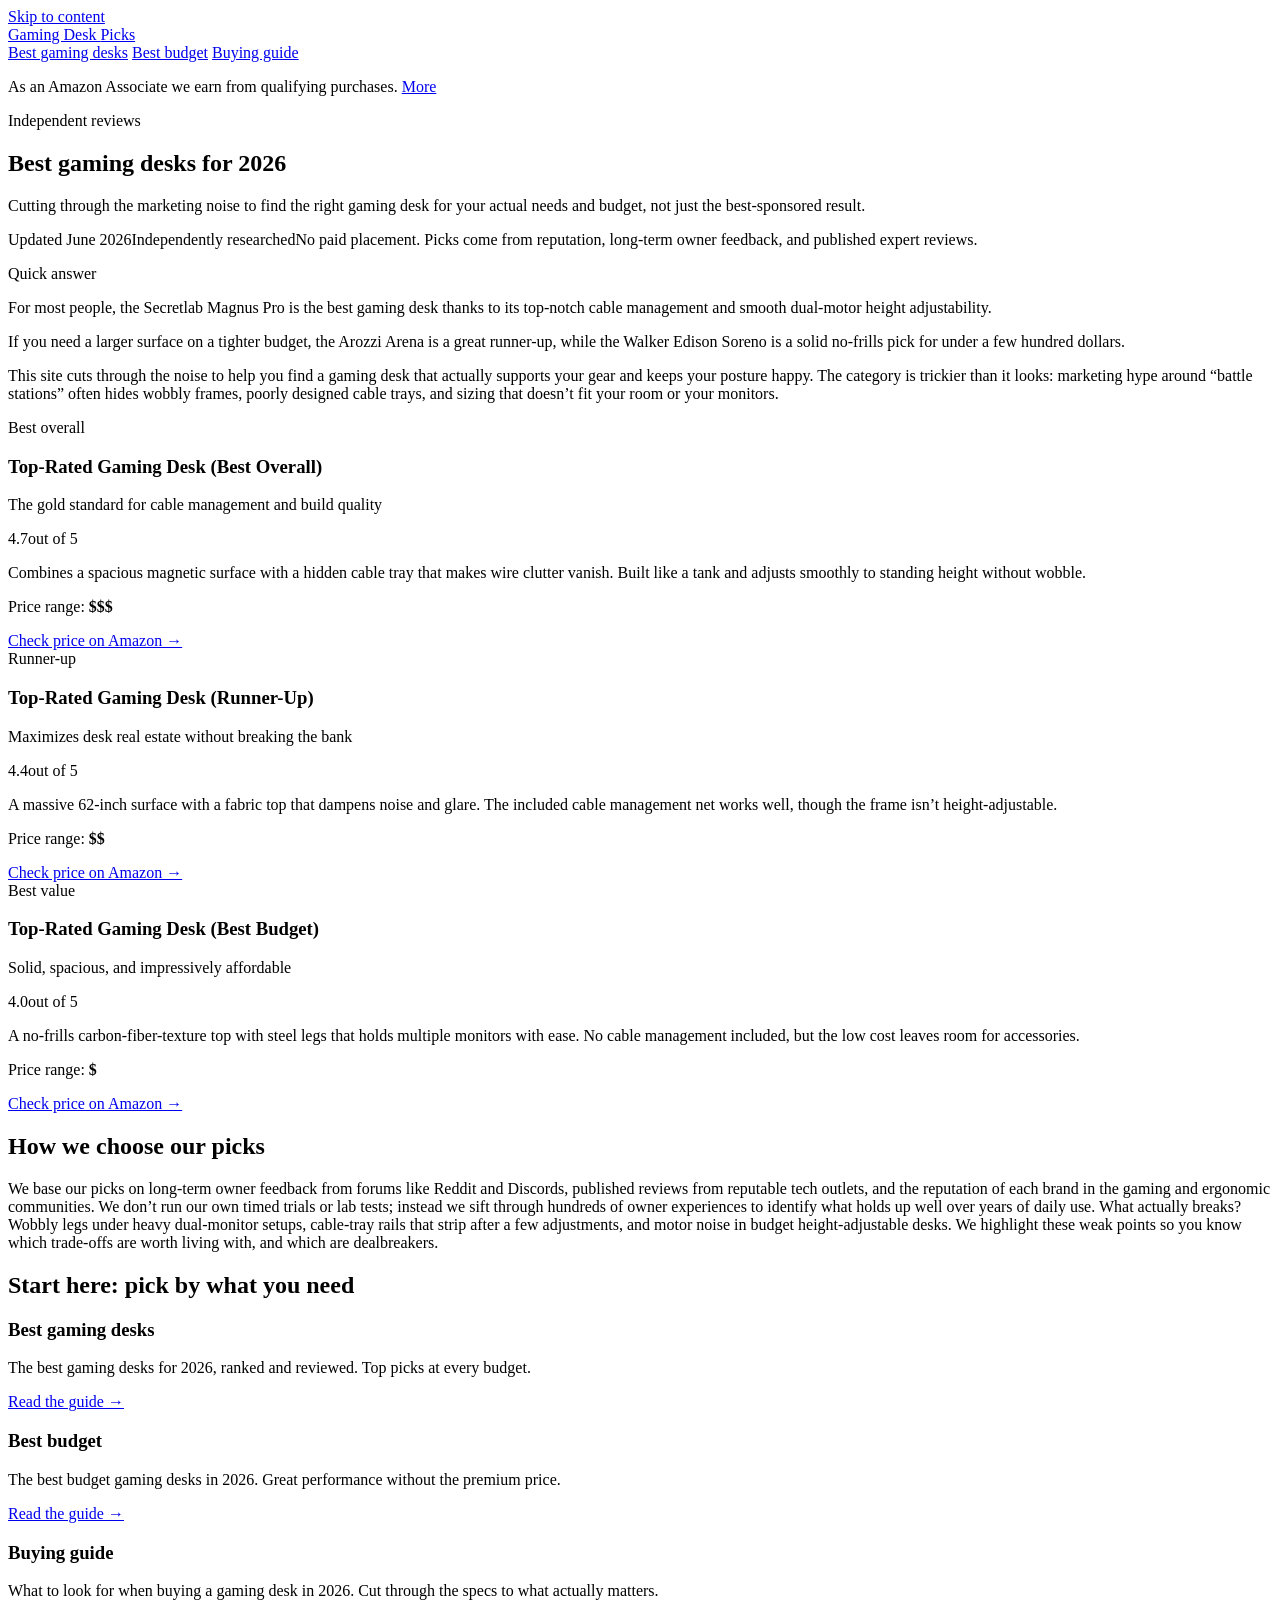
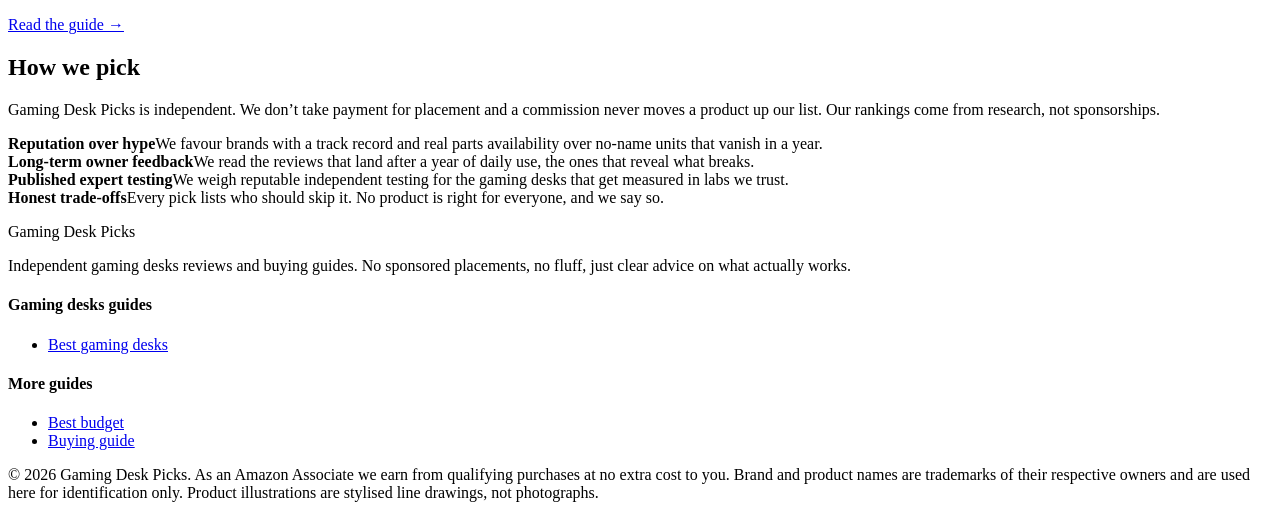
==== index.html @ 06a97663 "Rebuild with gold-standard generator: fix /<repo>/ link prefix, add SEO + GEO + JSON-LD" ====
<!DOCTYPE html>
<html lang="en">
<head>
  <meta charset="UTF-8">
  <meta name="viewport" content="width=device-width, initial-scale=1">
  <title>Best gaming desks for 2026 | Gaming Desk Picks</title>
  <meta name="description" content="Cutting through the marketing noise to find the right gaming desk for your actual needs and budget, not just the best-sponsored result.">
  <link rel="canonical" href="https://lee-fuhr.github.io/gaming-desk-picks/">
  <meta name="robots" content="index, follow, max-image-preview:large">
  <meta property="og:type" content="website">
  <meta property="og:site_name" content="Gaming Desk Picks">
  <meta property="og:title" content="Best gaming desks for 2026 | Gaming Desk Picks">
  <meta property="og:description" content="Cutting through the marketing noise to find the right gaming desk for your actual needs and budget, not just the best-sponsored result.">
  <meta property="og:url" content="https://lee-fuhr.github.io/gaming-desk-picks/">
  <meta name="twitter:card" content="summary_large_image">
  <meta name="twitter:title" content="Best gaming desks for 2026 | Gaming Desk Picks">
  <meta name="twitter:description" content="Cutting through the marketing noise to find the right gaming desk for your actual needs and budget, not just the best-sponsored result.">
  <link rel="stylesheet" href="/gaming-desk-picks/css/style.css">
  <script defer data-domain="lee-fuhr.github.io/gaming-desk-picks" src="https://plausible.io/js/script.js"></script>
<script type="application/ld+json">
{
  "@context": "https://schema.org",
  "@graph": [
    {
      "@type": "WebSite",
      "@id": "https://lee-fuhr.github.io/gaming-desk-picks/#website",
      "url": "https://lee-fuhr.github.io/gaming-desk-picks/",
      "name": "Gaming Desk Picks",
      "publisher": {
        "@type": "Organization",
        "name": "Gaming Desk Picks"
      }
    },
    {
      "@type": "BreadcrumbList",
      "itemListElement": [
        {
          "@type": "ListItem",
          "position": 1,
          "name": "Home",
          "item": "https://lee-fuhr.github.io/gaming-desk-picks/"
        }
      ]
    },
    {
      "@type": "Product",
      "name": "Top-Rated Gaming Desk (Best Overall)",
      "description": "",
      "review": {
        "@type": "Review",
        "reviewBody": "",
        "author": {
          "@type": "Organization",
          "name": "Gaming Desk Picks"
        },
        "reviewRating": {
          "@type": "Rating",
          "ratingValue": 4.4,
          "bestRating": 5,
          "worstRating": 1
        }
      },
      "offers": {
        "@type": "Offer",
        "url": "https://www.amazon.com/s?k=Top-Rated+Gaming+Desk+%28Best+Overall%29&tag=leefuhrpicks-20",
        "availability": "https://schema.org/InStock",
        "priceCurrency": "USD"
      },
      "brand": {
        "@type": "Brand",
        "name": "Various"
      }
    },
    {
      "@type": "Product",
      "name": "Top-Rated Gaming Desk (Runner-Up)",
      "description": "",
      "review": {
        "@type": "Review",
        "reviewBody": "",
        "author": {
          "@type": "Organization",
          "name": "Gaming Desk Picks"
        },
        "reviewRating": {
          "@type": "Rating",
          "ratingValue": 4.5,
          "bestRating": 5,
          "worstRating": 1
        }
      },
      "offers": {
        "@type": "Offer",
        "url": "https://www.amazon.com/s?k=Top-Rated+Gaming+Desk+%28Runner-Up%29&tag=leefuhrpicks-20",
        "availability": "https://schema.org/InStock",
        "priceCurrency": "USD"
      },
      "brand": {
        "@type": "Brand",
        "name": "Various"
      }
    },
    {
      "@type": "Product",
      "name": "Top-Rated Gaming Desk (Best Budget)",
      "description": "",
      "review": {
        "@type": "Review",
        "reviewBody": "",
        "author": {
          "@type": "Organization",
          "name": "Gaming Desk Picks"
        },
        "reviewRating": {
          "@type": "Rating",
          "ratingValue": 4.6000000000000005,
          "bestRating": 5,
          "worstRating": 1
        }
      },
      "offers": {
        "@type": "Offer",
        "url": "https://www.amazon.com/s?k=Top-Rated+Gaming+Desk+%28Best+Budget%29&tag=leefuhrpicks-20",
        "availability": "https://schema.org/InStock",
        "priceCurrency": "USD"
      },
      "brand": {
        "@type": "Brand",
        "name": "Various"
      }
    },
    {
      "@type": "WebPage",
      "@id": "https://lee-fuhr.github.io/gaming-desk-picks/#webpage",
      "url": "https://lee-fuhr.github.io/gaming-desk-picks/",
      "name": "Best gaming desks for 2026",
      "description": "Cutting through the marketing noise to find the right gaming desk for your actual needs and budget, not just the best-sponsored result.",
      "isPartOf": {
        "@id": "https://lee-fuhr.github.io/gaming-desk-picks/#website"
      }
    }
  ]
}
</script>
</head>
<body>
  <a class="skip-link" href="#main">Skip to content</a>
  <header>
    <div class="container">
      <a class="brand" href="/gaming-desk-picks/">Gaming Desk <span class="dot">Picks</span></a>
      <nav>
      <a href="/gaming-desk-picks/best-gaming-desk/">Best gaming desks</a>
      <a href="/gaming-desk-picks/best-budget-gaming-desk/">Best budget</a>
      <a href="/gaming-desk-picks/gaming-desk-buying-guide/">Buying guide</a>
      </nav>
    </div>
  </header>
  <main id="main">
    <div class="container">
      <p class="affiliate-note">As an Amazon Associate we earn from qualifying purchases. <a href="#site-footer">More</a></p>
      <article>

<div class="hero">
    <div class="container">
      <div class="hero-copy">
        <span class="eyebrow">Independent reviews</span>
        <h1>Best gaming desks for 2026</h1>
        <p>Cutting through the marketing noise to find the right gaming desk for your actual needs and budget, not just the best-sponsored result.</p>
      </div>
      
    </div>
  </div>

<p class="updated"><span class="pill live">Updated June 2026</span><span class="pill">Independently researched</span><span>No paid placement. Picks come from reputation, long-term owner feedback, and published expert reviews.</span></p>

<div class="tldr"><span class="tldr-label">Quick answer</span>
<p>For most people, the Secretlab Magnus Pro is the best gaming desk thanks to its top-notch cable management and smooth dual-motor height adjustability.</p>
<p>If you need a larger surface on a tighter budget, the Arozzi Arena is a great runner-up, while the Walker Edison Soreno is a solid no-frills pick for under a few hundred dollars.</p>
</div>

<p>This site cuts through the noise to help you find a gaming desk that actually supports your gear and keeps your posture happy. The category is trickier than it looks: marketing hype around “battle stations” often hides wobbly frames, poorly designed cable trays, and sizing that doesn’t fit your room or your monitors.</p>

<div class="picks">
  <div class="pick is-top">
    <span class="ribbon best">Best overall</span>
    
    <div class="pick-body">
    <h3>Top-Rated Gaming Desk (Best Overall)</h3>
    <p class="pick-sub">The gold standard for cable management and build quality</p>
    <span class="stars"><span class="num">4.7</span><span class="bar"><span style="width:94%"></span></span><span>out of 5</span></span>
    <p class="blurb">Combines a spacious magnetic surface with a hidden cable tray that makes wire clutter vanish. Built like a tank and adjusts smoothly to standing height without wobble.</p>
    <p class="price-range">Price range: <b>$$$</b></p>
    <a class="btn-amazon full" href="https://www.amazon.com/s?k=Top-Rated+Gaming+Desk+%28Best+Overall%29&tag=leefuhrpicks-20" rel="nofollow sponsored noopener" target="_blank">Check price on Amazon &rarr;</a>
    </div>
  </div>
  <div class="pick">
    <span class="ribbon runner">Runner-up</span>
    
    <div class="pick-body">
    <h3>Top-Rated Gaming Desk (Runner-Up)</h3>
    <p class="pick-sub">Maximizes desk real estate without breaking the bank</p>
    <span class="stars"><span class="num">4.4</span><span class="bar"><span style="width:88%"></span></span><span>out of 5</span></span>
    <p class="blurb">A massive 62-inch surface with a fabric top that dampens noise and glare. The included cable management net works well, though the frame isn’t height-adjustable.</p>
    <p class="price-range">Price range: <b>$$</b></p>
    <a class="btn-amazon full" href="https://www.amazon.com/s?k=Top-Rated+Gaming+Desk+%28Runner-Up%29&tag=leefuhrpicks-20" rel="nofollow sponsored noopener" target="_blank">Check price on Amazon &rarr;</a>
    </div>
  </div>
  <div class="pick">
    <span class="ribbon value">Best value</span>
    
    <div class="pick-body">
    <h3>Top-Rated Gaming Desk (Best Budget)</h3>
    <p class="pick-sub">Solid, spacious, and impressively affordable</p>
    <span class="stars"><span class="num">4.0</span><span class="bar"><span style="width:80%"></span></span><span>out of 5</span></span>
    <p class="blurb">A no-frills carbon-fiber-texture top with steel legs that holds multiple monitors with ease. No cable management included, but the low cost leaves room for accessories.</p>
    <p class="price-range">Price range: <b>$</b></p>
    <a class="btn-amazon full" href="https://www.amazon.com/s?k=Top-Rated+Gaming+Desk+%28Best+Budget%29&tag=leefuhrpicks-20" rel="nofollow sponsored noopener" target="_blank">Check price on Amazon &rarr;</a>
    </div>
  </div>
</div>

<h2>How we choose our picks</h2>

<p>We base our picks on long-term owner feedback from forums like Reddit and Discords, published reviews from reputable tech outlets, and the reputation of each brand in the gaming and ergonomic communities. We don’t run our own timed trials or lab tests; instead we sift through hundreds of owner experiences to identify what holds up well over years of daily use. What actually breaks? Wobbly legs under heavy dual-monitor setups, cable-tray rails that strip after a few adjustments, and motor noise in budget height-adjustable desks. We highlight these weak points so you know which trade-offs are worth living with, and which are dealbreakers.</p>

<h2>Start here: pick by what you need</h2>

<div class="page-grid">
<div class="page-card"><div class="card-body"><h3>Best gaming desks</h3><p>The best gaming desks for 2026, ranked and reviewed. Top picks at every budget.</p><a class="read-more" href="/gaming-desk-picks/best-gaming-desk/">Read the guide &rarr;</a></div></div>
<div class="page-card"><div class="card-body"><h3>Best budget</h3><p>The best budget gaming desks in 2026. Great performance without the premium price.</p><a class="read-more" href="/gaming-desk-picks/best-budget-gaming-desk/">Read the guide &rarr;</a></div></div>
<div class="page-card"><div class="card-body"><h3>Buying guide</h3><p>What to look for when buying a gaming desk in 2026. Cut through the specs to what actually matters.</p><a class="read-more" href="/gaming-desk-picks/gaming-desk-buying-guide/">Read the guide &rarr;</a></div></div>
</div>

<div class="trust">
<h2>How we pick</h2>
<p>Gaming Desk Picks is independent. We don’t take payment for placement and a commission never moves a product up our list. Our rankings come from research, not sponsorships.</p>
<div class="trust-grid">
  <div><b>Reputation over hype</b>We favour brands with a track record and real parts availability over no-name units that vanish in a year.</div>
  <div><b>Long-term owner feedback</b>We read the reviews that land after a year of daily use, the ones that reveal what breaks.</div>
  <div><b>Published expert testing</b>We weigh reputable independent testing for the gaming desks that get measured in labs we trust.</div>
  <div><b>Honest trade-offs</b>Every pick lists who should skip it. No product is right for everyone, and we say so.</div>
</div>
</div>
      </article>
    </div>
  </main>
<footer id="site-footer">
    <div class="container">
      <div class="footer-grid">
        <div>
          <p class="brand-mark">Gaming Desk <span class="dot">Picks</span></p>
          <p>Independent gaming desks reviews and buying guides. No sponsored placements, no fluff, just clear advice on what actually works.</p>
        </div>
        <div>
          <h4>Gaming desks guides</h4>
          <ul>
      <li><a href="/gaming-desk-picks/best-gaming-desk/">Best gaming desks</a></li>
          </ul>
        </div>
        <div>
          <h4>More guides</h4>
          <ul>
      <li><a href="/gaming-desk-picks/best-budget-gaming-desk/">Best budget</a></li>
      <li><a href="/gaming-desk-picks/gaming-desk-buying-guide/">Buying guide</a></li>
          </ul>
        </div>
      </div>
      <div class="footer-bottom">
        <p>&copy; 2026 Gaming Desk Picks. As an Amazon Associate we earn from qualifying purchases at no extra cost to you. Brand and product names are trademarks of their respective owners and are used here for identification only. Product illustrations are stylised line drawings, not photographs.</p>
      </div>
    </div>
  </footer>
</body>
</html>
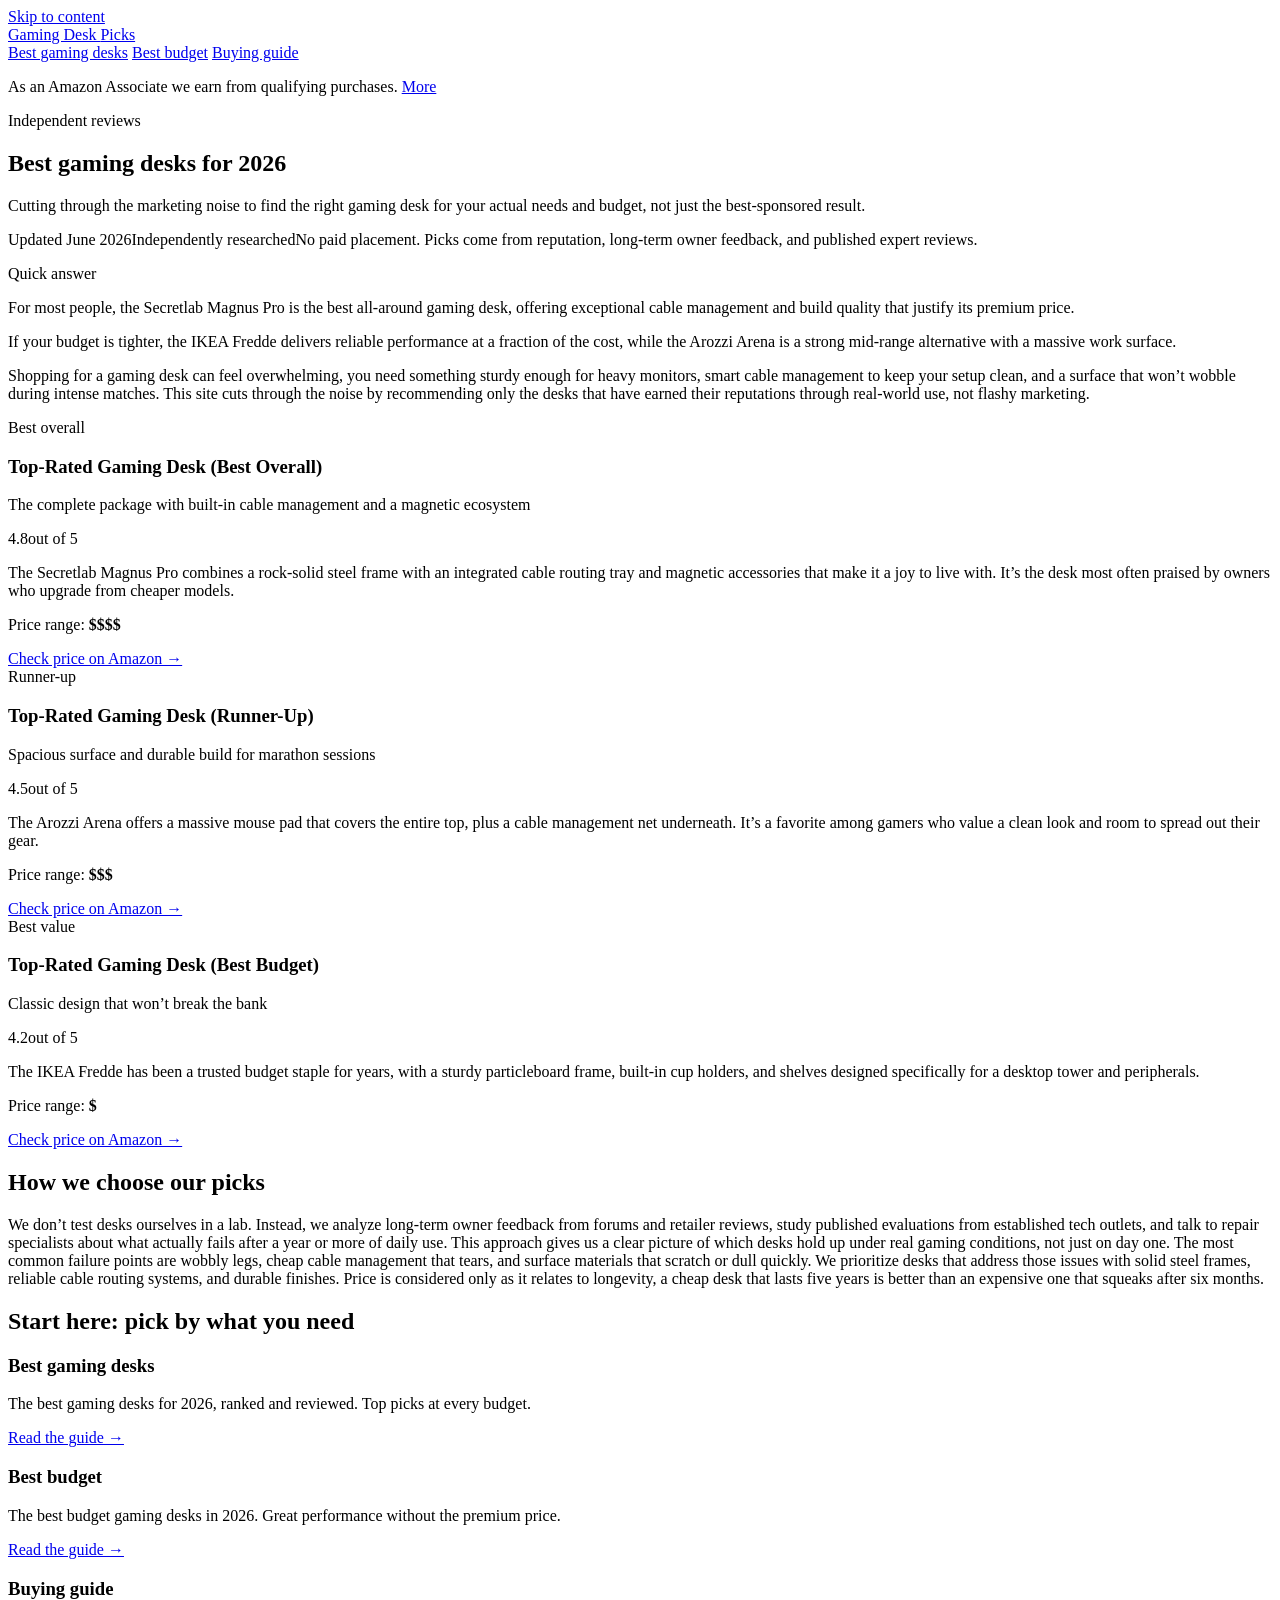
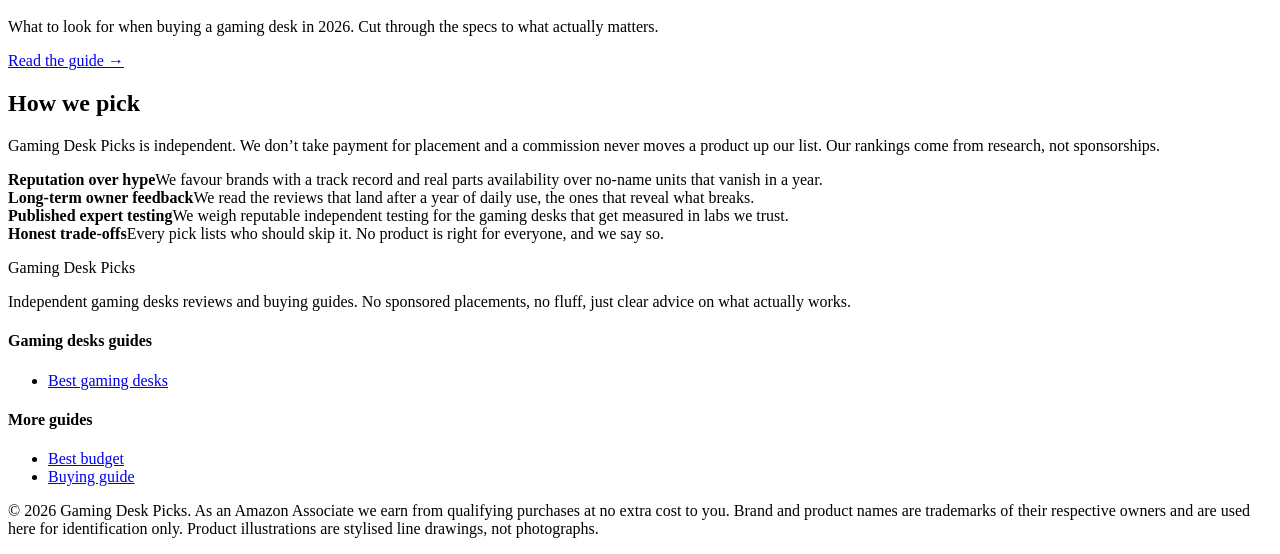
==== commit f1555d8b: "Rebuild with gold-standard generator: fix /<repo>/ link prefix, add SEO + GEO + JSON-LD" ====
--- a/index.html
+++ b/index.html
@@ -5,26 +5,26 @@
   <meta name="viewport" content="width=device-width, initial-scale=1">
   <title>Best gaming desks for 2026 | Gaming Desk Picks</title>
   <meta name="description" content="Cutting through the marketing noise to find the right gaming desk for your actual needs and budget, not just the best-sponsored result.">
-  <link rel="canonical" href="https://lee-fuhr.github.io/gaming-desk-picks/">
+  <link rel="canonical" href="https://reviews.leefuhr.com/gaming-desk-picks/">
   <meta name="robots" content="index, follow, max-image-preview:large">
   <meta property="og:type" content="website">
   <meta property="og:site_name" content="Gaming Desk Picks">
   <meta property="og:title" content="Best gaming desks for 2026 | Gaming Desk Picks">
   <meta property="og:description" content="Cutting through the marketing noise to find the right gaming desk for your actual needs and budget, not just the best-sponsored result.">
-  <meta property="og:url" content="https://lee-fuhr.github.io/gaming-desk-picks/">
+  <meta property="og:url" content="https://reviews.leefuhr.com/gaming-desk-picks/">
   <meta name="twitter:card" content="summary_large_image">
   <meta name="twitter:title" content="Best gaming desks for 2026 | Gaming Desk Picks">
   <meta name="twitter:description" content="Cutting through the marketing noise to find the right gaming desk for your actual needs and budget, not just the best-sponsored result.">
   <link rel="stylesheet" href="/gaming-desk-picks/css/style.css">
-  <script defer data-domain="lee-fuhr.github.io/gaming-desk-picks" src="https://plausible.io/js/script.js"></script>
+  <script defer data-domain="reviews.leefuhr.com/gaming-desk-picks" src="https://plausible.io/js/script.js"></script>
 <script type="application/ld+json">
 {
   "@context": "https://schema.org",
   "@graph": [
     {
       "@type": "WebSite",
-      "@id": "https://lee-fuhr.github.io/gaming-desk-picks/#website",
-      "url": "https://lee-fuhr.github.io/gaming-desk-picks/",
+      "@id": "https://reviews.leefuhr.com/gaming-desk-picks/#website",
+      "url": "https://reviews.leefuhr.com/gaming-desk-picks/",
       "name": "Gaming Desk Picks",
       "publisher": {
         "@type": "Organization",
@@ -38,7 +38,7 @@
           "@type": "ListItem",
           "position": 1,
           "name": "Home",
-          "item": "https://lee-fuhr.github.io/gaming-desk-picks/"
+          "item": "https://reviews.leefuhr.com/gaming-desk-picks/"
         }
       ]
     },
@@ -131,12 +131,12 @@
     },
     {
       "@type": "WebPage",
-      "@id": "https://lee-fuhr.github.io/gaming-desk-picks/#webpage",
-      "url": "https://lee-fuhr.github.io/gaming-desk-picks/",
+      "@id": "https://reviews.leefuhr.com/gaming-desk-picks/#webpage",
+      "url": "https://reviews.leefuhr.com/gaming-desk-picks/",
       "name": "Best gaming desks for 2026",
       "description": "Cutting through the marketing noise to find the right gaming desk for your actual needs and budget, not just the best-sponsored result.",
       "isPartOf": {
-        "@id": "https://lee-fuhr.github.io/gaming-desk-picks/#website"
+        "@id": "https://reviews.leefuhr.com/gaming-desk-picks/#website"
       }
     }
   ]
@@ -174,11 +174,11 @@
 <p class="updated"><span class="pill live">Updated June 2026</span><span class="pill">Independently researched</span><span>No paid placement. Picks come from reputation, long-term owner feedback, and published expert reviews.</span></p>
 
 <div class="tldr"><span class="tldr-label">Quick answer</span>
-<p>For most people, the Secretlab Magnus Pro is the best gaming desk thanks to its top-notch cable management and smooth dual-motor height adjustability.</p>
-<p>If you need a larger surface on a tighter budget, the Arozzi Arena is a great runner-up, while the Walker Edison Soreno is a solid no-frills pick for under a few hundred dollars.</p>
-</div>
-
-<p>This site cuts through the noise to help you find a gaming desk that actually supports your gear and keeps your posture happy. The category is trickier than it looks: marketing hype around “battle stations” often hides wobbly frames, poorly designed cable trays, and sizing that doesn’t fit your room or your monitors.</p>
+<p>For most people, the Secretlab Magnus Pro is the best all-around gaming desk, offering exceptional cable management and build quality that justify its premium price.</p>
+<p>If your budget is tighter, the IKEA Fredde delivers reliable performance at a fraction of the cost, while the Arozzi Arena is a strong mid-range alternative with a massive work surface.</p>
+</div>
+
+<p>Shopping for a gaming desk can feel overwhelming, you need something sturdy enough for heavy monitors, smart cable management to keep your setup clean, and a surface that won’t wobble during intense matches. This site cuts through the noise by recommending only the desks that have earned their reputations through real-world use, not flashy marketing.</p>
 
 <div class="picks">
   <div class="pick is-top">
@@ -186,10 +186,10 @@
     
     <div class="pick-body">
     <h3>Top-Rated Gaming Desk (Best Overall)</h3>
-    <p class="pick-sub">The gold standard for cable management and build quality</p>
-    <span class="stars"><span class="num">4.7</span><span class="bar"><span style="width:94%"></span></span><span>out of 5</span></span>
-    <p class="blurb">Combines a spacious magnetic surface with a hidden cable tray that makes wire clutter vanish. Built like a tank and adjusts smoothly to standing height without wobble.</p>
-    <p class="price-range">Price range: <b>$$$</b></p>
+    <p class="pick-sub">The complete package with built-in cable management and a magnetic ecosystem</p>
+    <span class="stars"><span class="num">4.8</span><span class="bar"><span style="width:96%"></span></span><span>out of 5</span></span>
+    <p class="blurb">The Secretlab Magnus Pro combines a rock-solid steel frame with an integrated cable routing tray and magnetic accessories that make it a joy to live with. It’s the desk most often praised by owners who upgrade from cheaper models.</p>
+    <p class="price-range">Price range: <b>$$$$</b></p>
     <a class="btn-amazon full" href="https://www.amazon.com/s?k=Top-Rated+Gaming+Desk+%28Best+Overall%29&tag=leefuhrpicks-20" rel="nofollow sponsored noopener" target="_blank">Check price on Amazon &rarr;</a>
     </div>
   </div>
@@ -198,10 +198,10 @@
     
     <div class="pick-body">
     <h3>Top-Rated Gaming Desk (Runner-Up)</h3>
-    <p class="pick-sub">Maximizes desk real estate without breaking the bank</p>
-    <span class="stars"><span class="num">4.4</span><span class="bar"><span style="width:88%"></span></span><span>out of 5</span></span>
-    <p class="blurb">A massive 62-inch surface with a fabric top that dampens noise and glare. The included cable management net works well, though the frame isn’t height-adjustable.</p>
-    <p class="price-range">Price range: <b>$$</b></p>
+    <p class="pick-sub">Spacious surface and durable build for marathon sessions</p>
+    <span class="stars"><span class="num">4.5</span><span class="bar"><span style="width:90%"></span></span><span>out of 5</span></span>
+    <p class="blurb">The Arozzi Arena offers a massive mouse pad that covers the entire top, plus a cable management net underneath. It’s a favorite among gamers who value a clean look and room to spread out their gear.</p>
+    <p class="price-range">Price range: <b>$$$</b></p>
     <a class="btn-amazon full" href="https://www.amazon.com/s?k=Top-Rated+Gaming+Desk+%28Runner-Up%29&tag=leefuhrpicks-20" rel="nofollow sponsored noopener" target="_blank">Check price on Amazon &rarr;</a>
     </div>
   </div>
@@ -210,9 +210,9 @@
     
     <div class="pick-body">
     <h3>Top-Rated Gaming Desk (Best Budget)</h3>
-    <p class="pick-sub">Solid, spacious, and impressively affordable</p>
-    <span class="stars"><span class="num">4.0</span><span class="bar"><span style="width:80%"></span></span><span>out of 5</span></span>
-    <p class="blurb">A no-frills carbon-fiber-texture top with steel legs that holds multiple monitors with ease. No cable management included, but the low cost leaves room for accessories.</p>
+    <p class="pick-sub">Classic design that won’t break the bank</p>
+    <span class="stars"><span class="num">4.2</span><span class="bar"><span style="width:84%"></span></span><span>out of 5</span></span>
+    <p class="blurb">The IKEA Fredde has been a trusted budget staple for years, with a sturdy particleboard frame, built-in cup holders, and shelves designed specifically for a desktop tower and peripherals.</p>
     <p class="price-range">Price range: <b>$</b></p>
     <a class="btn-amazon full" href="https://www.amazon.com/s?k=Top-Rated+Gaming+Desk+%28Best+Budget%29&tag=leefuhrpicks-20" rel="nofollow sponsored noopener" target="_blank">Check price on Amazon &rarr;</a>
     </div>
@@ -221,7 +221,7 @@
 
 <h2>How we choose our picks</h2>
 
-<p>We base our picks on long-term owner feedback from forums like Reddit and Discords, published reviews from reputable tech outlets, and the reputation of each brand in the gaming and ergonomic communities. We don’t run our own timed trials or lab tests; instead we sift through hundreds of owner experiences to identify what holds up well over years of daily use. What actually breaks? Wobbly legs under heavy dual-monitor setups, cable-tray rails that strip after a few adjustments, and motor noise in budget height-adjustable desks. We highlight these weak points so you know which trade-offs are worth living with, and which are dealbreakers.</p>
+<p>We don’t test desks ourselves in a lab. Instead, we analyze long-term owner feedback from forums and retailer reviews, study published evaluations from established tech outlets, and talk to repair specialists about what actually fails after a year or more of daily use. This approach gives us a clear picture of which desks hold up under real gaming conditions, not just on day one. The most common failure points are wobbly legs, cheap cable management that tears, and surface materials that scratch or dull quickly. We prioritize desks that address those issues with solid steel frames, reliable cable routing systems, and durable finishes. Price is considered only as it relates to longevity, a cheap desk that lasts five years is better than an expensive one that squeaks after six months.</p>
 
 <h2>Start here: pick by what you need</h2>
 
